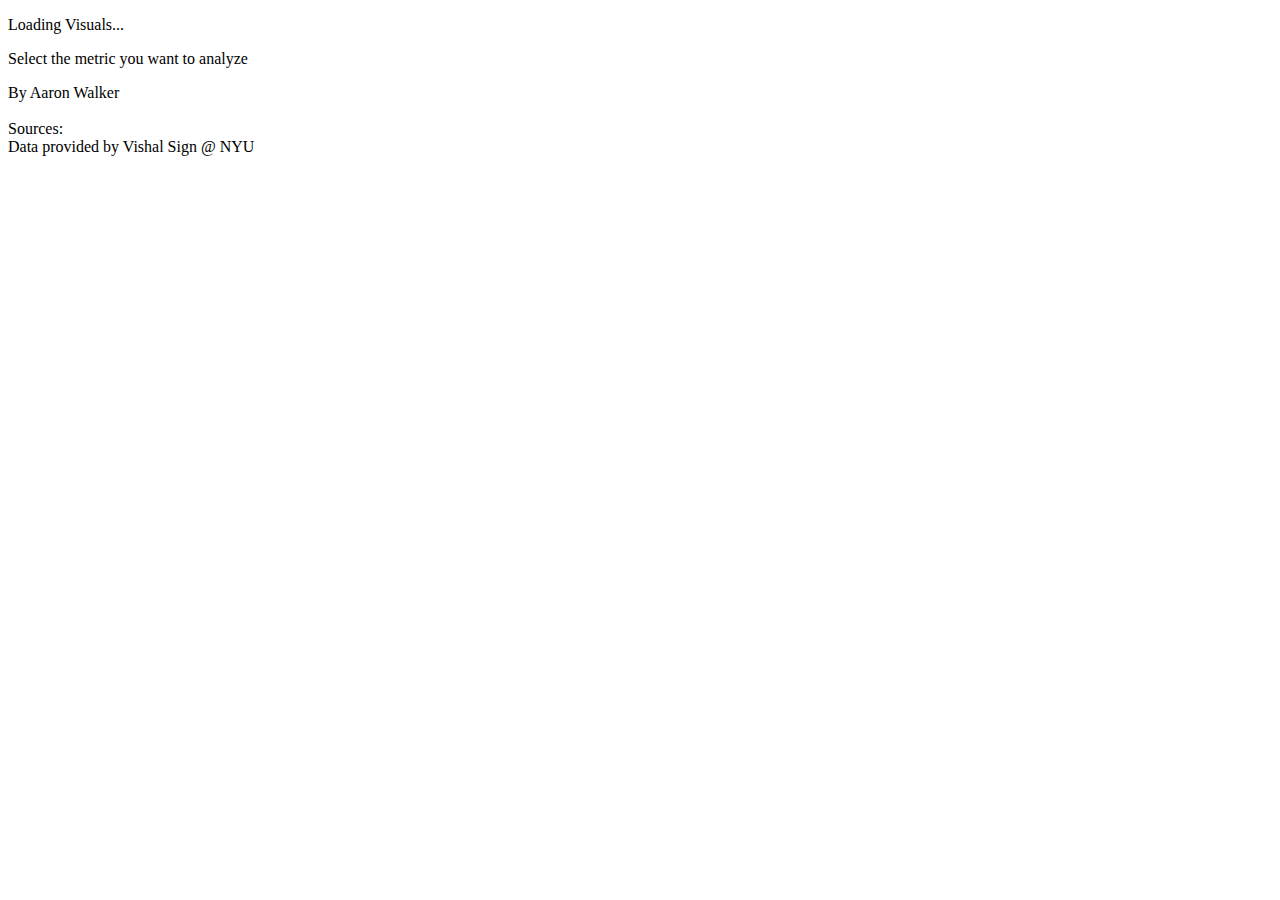
==== state/templates/index.html @ afecedc5 "set up linechart" ====
<!DOCTYPE html>
<meta charset="utf-8">
<html>
    <head>
        <meta http-equiv="content-type" content="text/html;charset=utf-8">
        <title> State Inequality</title>
        <script src="//d3js.org/queue.v1.min.js"></script>
        <script src="https://d3js.org/d3.v3.min.js" charset="utf-8"></script>
        <script src="https://d3js.org/topojson.v1.min.js"></script>
        <link href="./static/css/state_inequality.css" rel="stylesheet">
    </head>
    <body>
        <!--add body headers and paragraphs -->
        <div id="Loading">
            <p> Loading Visuals...</p>
        </div>
        <!-- uncomment when ready to add-->
        <div id="map"></div>
        <div id="metric_drop">
            <p> Select the metric you want to analyze</p>
        </div>
        <div id="rate_chart"></div>
        
        <div id="sources">
            <p> By Aaron Walker </br></br>
                Sources: </br>
                Data provided by Vishal Sign @ NYU<br>
        </div>
        <script type="text/javascript" src="./static/js/state_inequality.js"></script>
    </body>
</html>
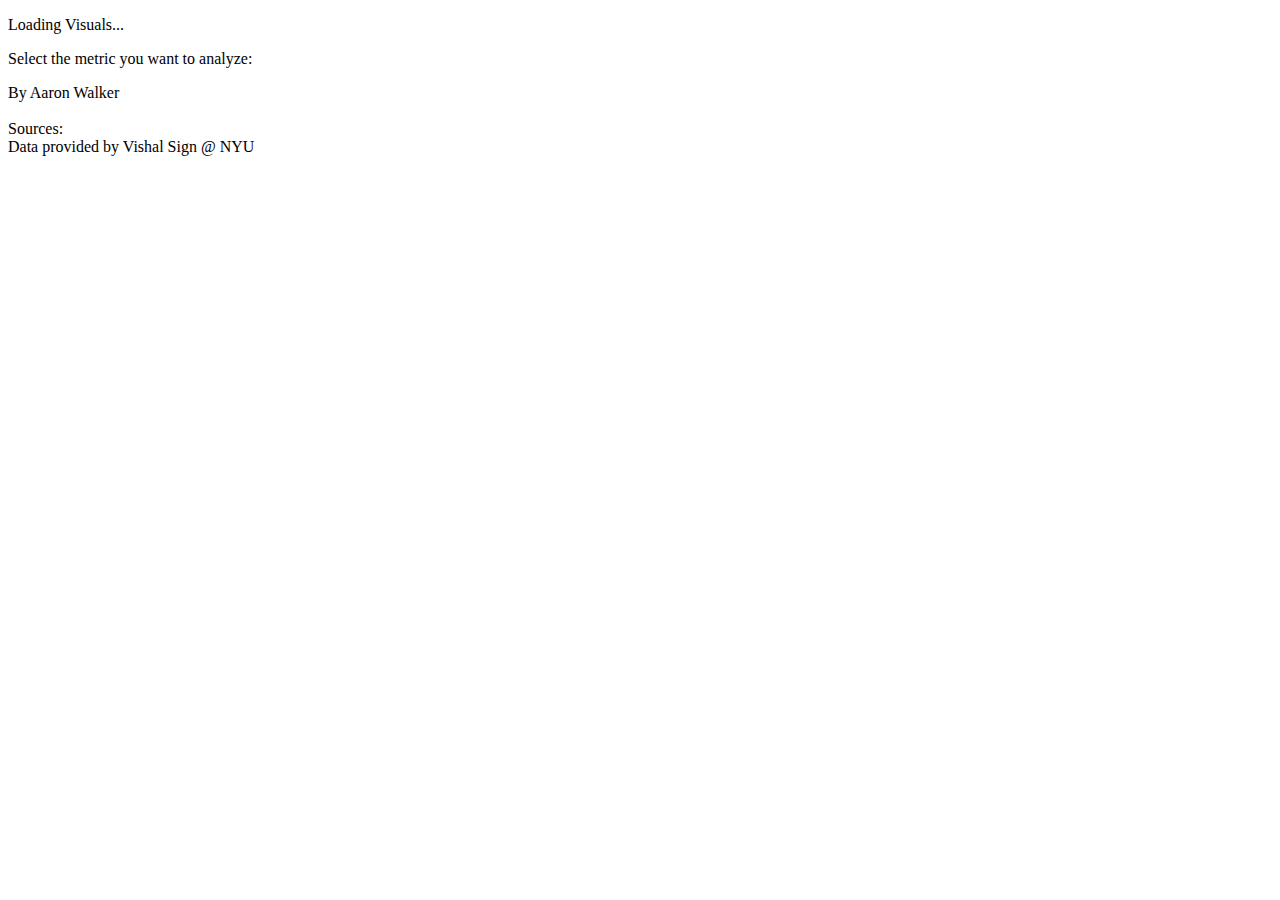
==== commit 08416442: "remove bootstrap.css/relocate page items" ====
--- a/state/templates/index.html
+++ b/state/templates/index.html
@@ -10,17 +10,14 @@
         <link href="./static/css/state_inequality.css" rel="stylesheet">
     </head>
     <body>
-        <!--add body headers and paragraphs -->
         <div id="Loading">
             <p> Loading Visuals...</p>
         </div>
-        <!-- uncomment when ready to add-->
+        <div id="metric_drop">
+            <p> Select the metric you want to analyze: </p>
+        </div>
         <div id="map"></div>
-        <div id="metric_drop">
-            <p> Select the metric you want to analyze</p>
-        </div>
         <div id="rate_chart"></div>
-        
         <div id="sources">
             <p> By Aaron Walker </br></br>
                 Sources: </br>
